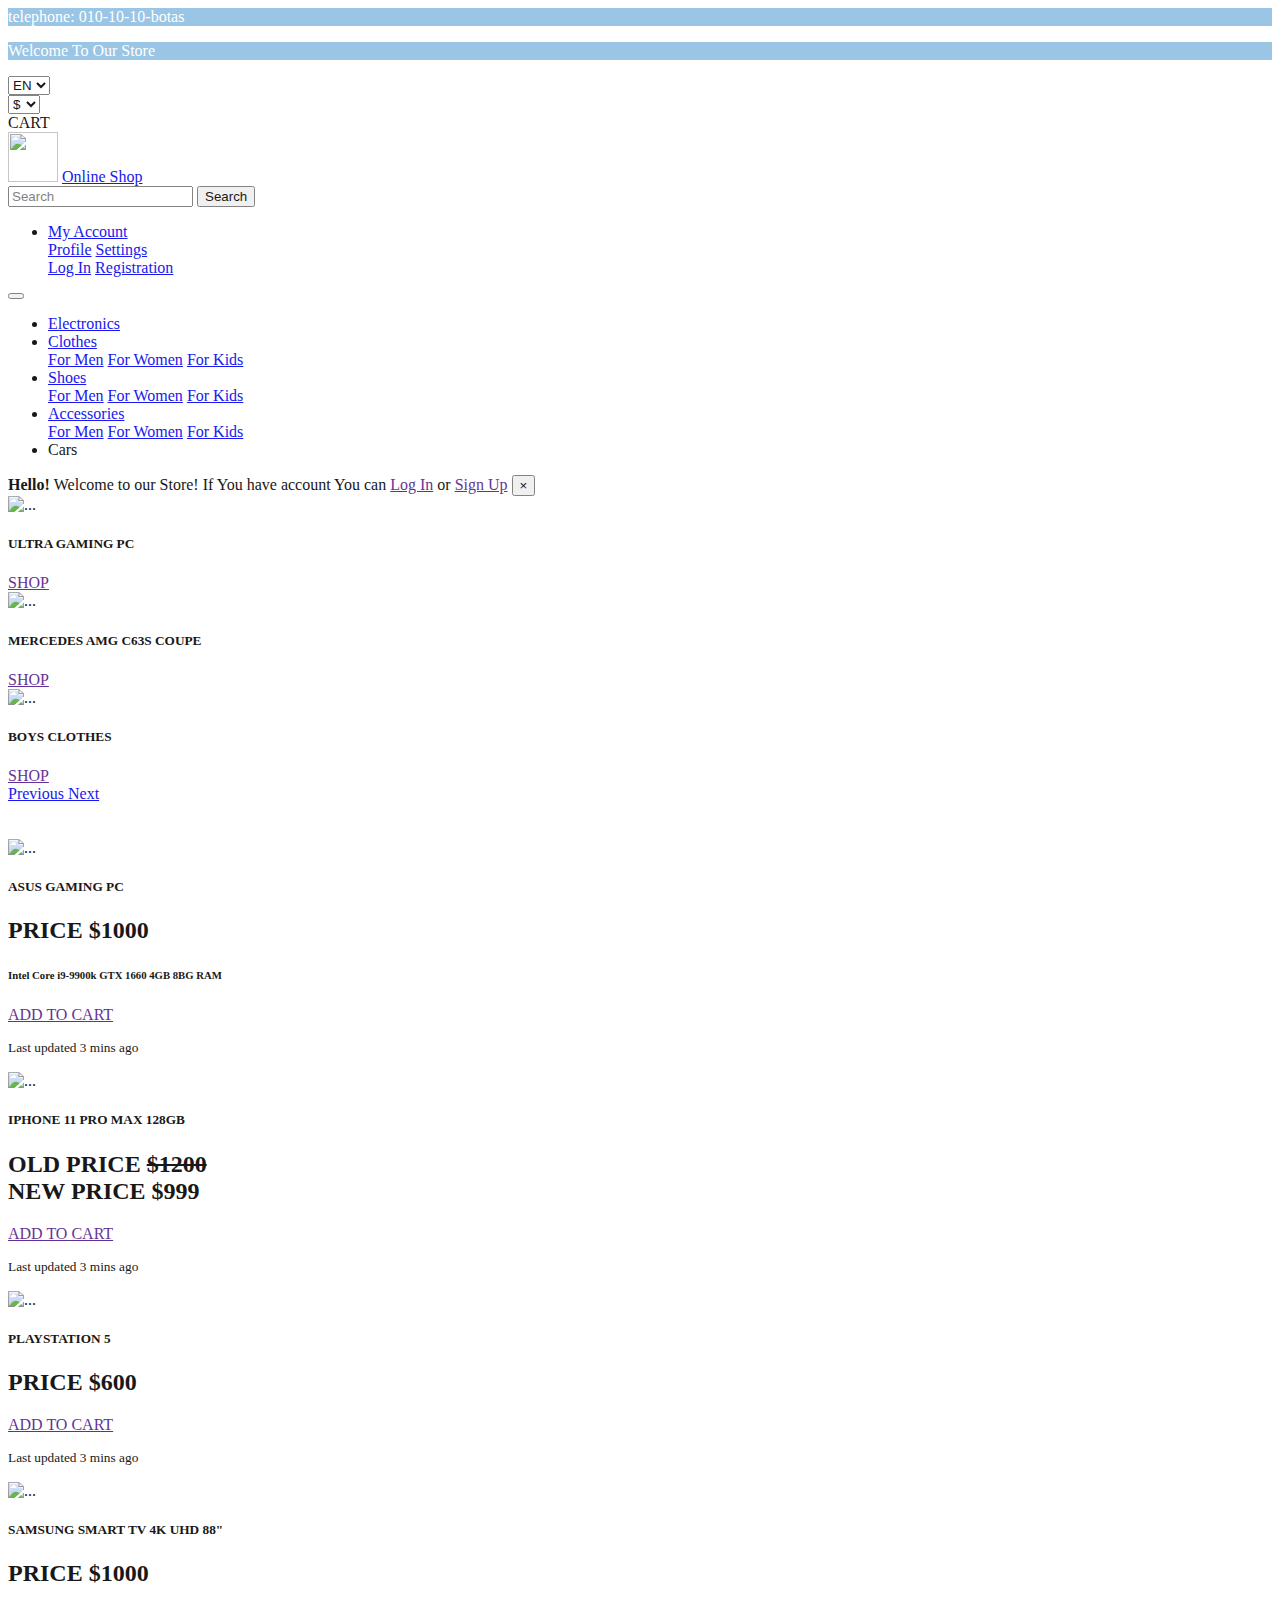
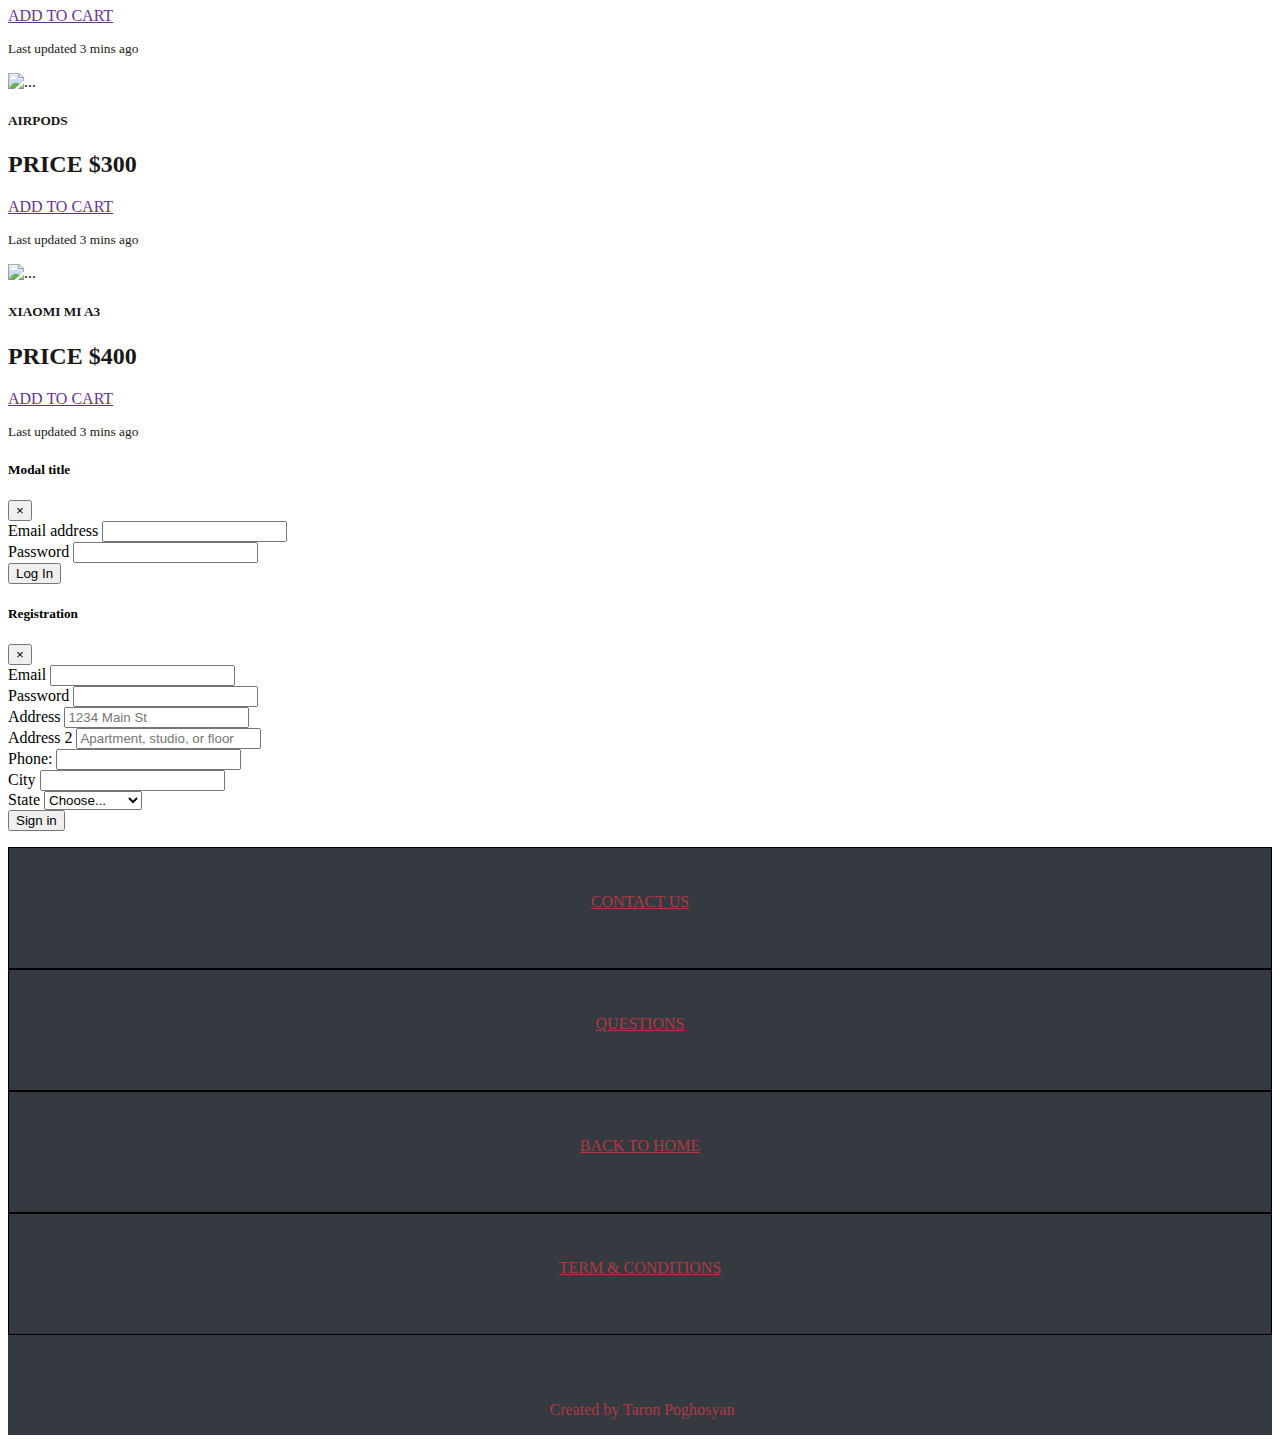
==== index.html @ c617f06a "Add files via upload" ====
<html lang="en">
<head>
  <!-- Required meta tags -->
  <meta charset="utf-8">
  <meta name="viewport" content="width=device-width, initial-scale=1, shrink-to-fit=no">

  <!-- Bootstrap CSS -->
  <link rel="stylesheet" href="https://stackpath.bootstrapcdn.com/bootstrap/4.5.0/css/bootstrap.min.css" integrity="sha384-9aIt2nRpC12Uk9gS9baDl411NQApFmC26EwAOH8WgZl5MYYxFfc+NcPb1dKGj7Sk" crossorigin="anonymous">


  <link rel="stylesheet" href="style.css">

  <link rel="icon" type="image/icon" href="https://i.pinimg.com/originals/05/9c/ff/059cffee647e6705a976a74bfe9a10bc.jpg">
  <title>Online Shop</title>
</head>
<body>
  <div class="content">
  <!-- NAVIGATION BAR  -->

  <div class="container-fluid">
    <div class="row">
      <div class="d-none d-sm-none d-lg-block col-sm-6 col-lg-3">
        <p class="tel_num">telephone: 010-10-10-botas</p>
      </div>
      <div class="d-none d-sm-none d-lg-block col-sm-6 col-lg-3">
       <p class="tel_num">Welcome To Our Store</p>
     </div>
     <div class="col-6 col-lg-2">
       <div class="form-group">
         <select class="form-control" id="exampleFormControlSelect1">
           <option>EN</option>
           <option>AM</option>
           <option>RU</option>
         </select>
       </div>
     </div>
     <div class="col-6 col-lg-2">
       <div class="form-group">
         <select class="form-control" id="exampleFormControlSelect1">
           <option>$</option>
           <option>€</option>
           <option>֏</option>
         </select>
       </div>
     </div>
     <div class="d-none d-sm-none d-lg-block col-lg-2">
      <div class="btn btn-primary" href="#" role="button"><i class="fas fa-shopping-cart"></i> CART</div>
    </div>
  </div>


  <div class="row">
    <div class="col-12 navbar navbar-expand-lg navbar-dark bg-dark">
      <a class="navbar-brand" href="#"><img src="https://image.freepik.com/free-vector/online-shopping-logo-design-template_130382-9.jpg" alt="" width="50px"></a>
      <a class="navbar-brand" href="#">Online Shop</a>
 <!--  <button class="navbar-toggler" type="button" data-toggle="collapse" data-target="#navbarSupportedContent" aria-controls="navbarSupportedContent" aria-expanded="false" aria-label="Toggle navigation">
    <span class="navbar-toggler-icon"></span>
  </button> -->

  <div class=" navbar-collapse" id="navbarSupportedContent">
    <form class="d-none d-lg-block form-inline my-2 my-lg-0 mr-auto">
      <input class="form-control mr-sm-2" type="search" placeholder="Search" aria-label="Search">
      <button class="btn btn-outline-warning my-2 my-sm-0" type="submit">Search</button>
    </form>
    <ul class="navbar-nav">
      <li class="nav-item dropdown">
        <a class="btn btn-secondary d-block nav-link dropdown-toggle" href="#" id="navbarDropdown" role="button" data-toggle="dropdown" aria-haspopup="true" aria-expanded="false">
          My Account
        </a>
        <div class="dropdown-menu" aria-labelledby="navbarDropdown">
          <a class="dropdown-item" href="#">Profile</a>
          <a class="dropdown-item" href="#">Settings</a>
          <div class="dropdown-divider"></div>
          <a class="dropdown-item" data-toggle="modal" data-target="#loginModal" href="#">Log In</a>
          <a class="dropdown-item" data-toggle="modal" data-target="#regModal" href="#">Registration</a>
        </div>
      </li>
    </ul>
  </div>
</div>
</div>
<div class="row">
  <nav class="col-12 navbar navbar-expand-lg navbar-light bg-light">
    <button class="navbar-toggler" type="button" data-toggle="collapse" data-target="#navbarSupportedContent" aria-controls="navbarSupportedContent" aria-expanded="false" aria-label="Toggle navigation">
      <span class="navbar-toggler-icon"></span>
    </button>

    <div class="collapse navbar-collapse" id="navbarSupportedContent">
      <ul class="navbar-nav mr-auto">
        <li class="nav-item col-lg-3">
          <a class="nav-link" href="electronics.html">
            Electronics
          </a>
        </li>
        <li class="nav-item dropdown col-lg-3">
          <a class="nav-link dropdown-toggle" href="#" id="navbarDropdown" role="button" data-toggle="dropdown" aria-haspopup="true" aria-expanded="false">
            Clothes
          </a>
          <div class="dropdown-menu" aria-labelledby="navbarDropdown">
            <a class="dropdown-item" href="#">For Men</a>
            <a class="dropdown-item" href="#">For Women</a>
            <a class="dropdown-item" href="#">For Kids</a>
          </div>
        </li>
        <li class="nav-item dropdown col-lg-3">
          <a class="nav-link dropdown-toggle" href="#" id="navbarDropdown" role="button" data-toggle="dropdown" aria-haspopup="true" aria-expanded="false">
            Shoes
          </a>
          <div class="dropdown-menu" aria-labelledby="navbarDropdown">
            <a class="dropdown-item" href="#">For Men</a>
            <a class="dropdown-item" href="#">For Women</a>
            <a class="dropdown-item" href="#">For Kids</a>
          </div>
        </li>
        <li class="nav-item dropdown col-lg-3">
          <a class="nav-link dropdown-toggle" href="#" id="navbarDropdown" role="button" data-toggle="dropdown" aria-haspopup="true" aria-expanded="false">
            Accessories
          </a>
          <div class="dropdown-menu" aria-labelledby="navbarDropdown">
            <a class="dropdown-item" href="#">For Men</a>
            <a class="dropdown-item" href="#">For Women</a>
            <a class="dropdown-item" href="#">For Kids</a>
          </div>
        </li>
        <li class="nav-item col-lg">
          <a class="nav-link">
            Cars
          </a>
        </li>
      </ul>
    </div>
  </nav>
</div>
</div>
<div class="alert alert-warning alert-dismissible fade show" role="alert">
  <strong>Hello! </strong>Welcome to our Store! If You have account You can <a href=""data-toggle="modal" data-target="#loginModal">Log In</a> or <a href="" data-toggle="modal" data-target="#regModal" >Sign Up</a>
  <button type="button" class="close" data-dismiss="alert" aria-label="Close">
    <span aria-hidden="true">&times;</span>
  </button>
</div>





















<div id="carouselExampleCaptions" class="carousel slide" data-ride="carousel">
<!--   <ol class="carousel-indicators">
    <li data-target="#carouselExampleCaptions" data-slide-to="0" class="active"></li>
    <li data-target="#carouselExampleCaptions" data-slide-to="1"></li>
    <li data-target="#carouselExampleCaptions" data-slide-to="2"></li>
  </ol> -->
  <div class="carousel-inner">
    <div class="carousel-item active">
      <img src="https://dbapress.org/wp-content/uploads/2016/07/gamingpcs_150967235-10-1.jpg" class="d-block w-100" alt="...">
      <div class="carousel-caption d-none d-md-block">
        <h5>ULTRA GAMING PC</h5>
        <a href="" class="btn btn-primary">SHOP</a>
      </div>
    </div>
    <div class="carousel-item">
      <img src="https://i.pinimg.com/originals/93/b1/6b/93b16bf8dad37d7609d39b602698cce7.jpg" class="d-block w-100" alt="...">
      <div class="carousel-caption d-none d-md-block">
        <h5>MERCEDES AMG C63S COUPE</h5>
        <a href="" class="btn btn-danger">SHOP</a>
      </div>
    </div>
    <div class="carousel-item">
      <img src="https://i.pinimg.com/originals/fc/1d/ff/fc1dff3fff0962a395b9364fc0090586.jpg" class="d-block w-100" alt="...">
      <div class="carousel-caption d-none d-md-block">
        <h5>BOYS CLOTHES</h5>
        <a href="" class="btn btn-warning">SHOP</a>
      </div>
    </div>
  </div>
  <a class="carousel-control-prev" href="#carouselExampleCaptions" role="button" data-slide="prev">
    <span class="carousel-control-prev-icon" aria-hidden="true"></span>
    <span class="sr-only">Previous</span>
  </a>
  <a class="carousel-control-next" href="#carouselExampleCaptions" role="button" data-slide="next">
    <span class="carousel-control-next-icon" aria-hidden="true"></span>
    <span class="sr-only">Next</span>
  </a>
</div>


<br><br>
<div class="card-group c_g">
  <div class="card">
    <img src="https://dbapress.org/wp-content/uploads/2016/07/gamingpcs_150967235-10-1.jpg" class="card-img-top" alt="...">
    <div class="card-body">
      <h5 class="card-title">ASUS GAMING PC</h5>
      <h2 class="card-text">PRICE $1000</h2>
      <h6 class="card-text">Intel Core i9-9900k GTX 1660 4GB 8BG RAM</h6>
      <a class="btn btn-primary" href="">ADD TO CART</a>
      <p class="card-text"><small class="text-muted">Last updated 3 mins ago</small></p>
    </div>
  </div>
  <div class="card">
    <img src="https://www.ixbt.com/img/n1/news/2019/10/4/574004-iphone-pro-11_large.jpg" class="card-img-top" alt="...">
    <div class="card-body">
      <h5 class="card-title">IPHONE 11 PRO MAX 128GB</h5>
      <h2 class="card-text">OLD PRICE <del>$1200</del> <br> NEW PRICE $999 </h2>
      <a class="btn btn-primary" href="">ADD TO CART</a>
      <p class="card-text"><small class="text-muted">Last updated 3 mins ago</small></p>
    </div>
  </div>
  <div class="card">
    <img src="https://prostomob.com/wp-content/uploads/2020/04/sony-playstation-5-2-1280x720.jpg" class="card-img-top" alt="...">
    <div class="card-body">
      <h5 class="card-title">PLAYSTATION 5</h5>
      <h2 class="card-text">PRICE $600</h2>
      <a class="btn btn-primary" href="">ADD TO CART</a>
      <p class="card-text"><small class="text-muted">Last updated 3 mins ago</small></p>
    </div>
  </div>
</div>
<div class="card-group c_g">
  <div class="card">
    <img src="https://cdn.wallpapersafari.com/81/37/t1ZcJ9.jpg" class="card-img-top" alt="...">
    <div class="card-body">
      <h5 class="card-title">SAMSUNG SMART TV 4K UHD 88"</h5>
      <h2 class="card-text">PRICE $1000</h2>
      <a class="btn btn-primary" href="">ADD TO CART</a>
      <p class="card-text"><small class="text-muted">Last updated 3 mins ago</small></p>
    </div>
  </div>
  <div class="card">
    <img src="https://cryptos.tv/wp-content/uploads/2019/07/366a84eb7a428761dfc5ee9c1e1f9bec-1-1280x720.jpg" class="card-img-top" alt="...">
    <div class="card-body">
      <h5 class="card-title">AIRPODS</h5>
      <h2 class="card-text">PRICE $300 </h2>
      <a class="btn btn-primary" href="">ADD TO CART</a>
      <p class="card-text"><small class="text-muted">Last updated 3 mins ago</small></p>
    </div>
  </div>
  <div class="card">
    <img src="https://ru.gizchina.it/wp-content/uploads/2020/03/Xiaomi-mi-a3-android-10-stop-1.jpg" class="card-img-top" alt="...">
    <div class="card-body">
      <h5 class="card-title">XIAOMI MI A3</h5>
      <h2 class="card-text">PRICE $400</h2>
      <a class="btn btn-primary" href="">ADD TO CART</a>
      <p class="card-text"><small class="text-muted">Last updated 3 mins ago</small></p>
    </div>
  </div>
</div>

</div>









































































































<!-- LogIn Modal -->
<div class="modal fade" id="loginModal" tabindex="-1" role="dialog" aria-labelledby="exampleModalLabel" aria-hidden="true">
  <div class="modal-dialog">
    <div class="modal-content">
      <div class="modal-header">
        <h5 class="modal-title" id="exampleModalLabel">Modal title</h5>
        <button type="button" class="close" data-dismiss="modal" aria-label="Close">
          <span aria-hidden="true">&times;</span>
        </button>
      </div>
      <div class="modal-body">
        <form>
          <div class="form-group">
            <label for="exampleInputEmail1">Email address</label>
            <input type="email" class="form-control" id="exampleInputEmail1" aria-describedby="emailHelp">
          </div>
          <div class="form-group">
            <label for="exampleInputPassword1">Password</label>
            <input type="password" class="form-control" id="exampleInputPassword1">
          </div>
          <button type="submit" class="btn btn-primary">Log In</button>
        </form>
      </div>
    </div>
  </div>
</div>




<!-- Registration Modal -->


<div class="modal fade" id="regModal" tabindex="-1" role="dialog" aria-labelledby="exampleModalLabel" aria-hidden="true">
  <div class="modal-dialog">
    <div class="modal-content">
      <div class="modal-header">
        <h5 class="modal-title" id="exampleModalLabel">Registration</h5>
        <button type="button" class="close" data-dismiss="modal" aria-label="Close">
          <span aria-hidden="true">&times;</span>
        </button>
      </div>
      <div class="modal-body">
        <form>
          <div class="form-row">
            <div class="form-group col-md-6">
              <label for="inputEmail4">Email</label>
              <input type="email" class="form-control" id="inputEmail4">
            </div>
            <div class="form-group col-md-6">
              <label for="inputPassword4">Password</label>
              <input type="password" class="form-control" id="inputPassword4">
            </div>
          </div>
          <div class="form-group">
            <label for="inputAddress">Address</label>
            <input type="text" class="form-control" id="inputAddress" placeholder="1234 Main St">
          </div>
          <div class="form-group">
            <label for="inputAddress2">Address 2</label>
            <input type="text" class="form-control" id="inputAddress2" placeholder="Apartment, studio, or floor">
          </div>
          <div class="form-group">
            <label for="inputAddress2">Phone:</label>
            <input type="text" class="form-control" id="inputAddress2">
          </div>
          <div class="form-row">
            <div class="form-group col-md-6">
              <label for="inputCity">City</label>
              <input type="text" class="form-control" id="inputCity">
            </div>
            <div class="form-group col-md-6">
              <label for="inputState">State</label>
              <select id="inputState" class="form-control">
                <option selected>Choose...</option>
                <option>Erevan</option>
                <option>Ararat</option>
                <option>Gegharkunik</option>
                <option>Syunik</option>
                <option>Vayots Dzor</option>
                <option>Armavir</option>
                <option>Lori</option>
                <option>Shirak</option>
                <option>Tavush</option>
                <option>Aragatsotn</option>
                <option>Kotayk</option>
              </select>
            </div>
          </div>
          <button type="submit" class="btn btn-primary">Sign in</button>
        </form>
      </div>
    </div>
  </div>
</div>





<div class="container-fluid">

  <div class="row">
    <div class="col-12 col-md-3 footer_menu1">
      <a class="a" href="">CONTACT US</a>
    </div>
    <div class="col-12 col-md-3 footer_menu1">
      <a class="a" href="">QUESTIONS</a>
    </div>
    <div class="col-12 col-md-3 footer_menu1">
      <a class="a" href="">BACK TO HOME</a>
    </div>
    <div class="col-12 col-md-3 footer_menu1">
      <a class="a" href="">TERM & CONDITIONS</a>
    </div>
  </div>
  <div class="row">
    <div class="col-12 col-md-9 footer_menu2">
      <a href="" class="a_icons"><i class="fab fa-facebook icons"></i></a>
      <a href="" class="a_icons"><i class="fab fa-instagram icons"></i></a>
      <a href="" class="a_icons"><i class="fab fa-twitter icons"></i></a>
      <a href="" class="a_icons"><i class="fab fa-youtube icons"></i></a>


    </div>
    <div class="col-12 col-md-3 footer_menu2">
      <i class="far fa-copyright icon_copyright"></i>
      <p class="copyright">Created by Taron Poghosyan</p>

    </div>
  </div>
</div>











<!-- Optional JavaScript -->
<!-- jQuery first, then Popper.js, then Bootstrap JS -->
<script src="https://code.jquery.com/jquery-3.5.1.slim.min.js" integrity="sha384-DfXdz2htPH0lsSSs5nCTpuj/zy4C+OGpamoFVy38MVBnE+IbbVYUew+OrCXaRkfj" crossorigin="anonymous"></script>
<script src="https://cdn.jsdelivr.net/npm/popper.js@1.16.0/dist/umd/popper.min.js" integrity="sha384-Q6E9RHvbIyZFJoft+2mJbHaEWldlvI9IOYy5n3zV9zzTtmI3UksdQRVvoxMfooAo" crossorigin="anonymous"></script>
<script src="https://stackpath.bootstrapcdn.com/bootstrap/4.5.0/js/bootstrap.min.js" integrity="sha384-OgVRvuATP1z7JjHLkuOU7Xw704+h835Lr+6QL9UvYjZE3Ipu6Tp75j7Bh/kR0JKI" crossorigin="anonymous"></script>






<!-- FONT AWESOME  -->
<script src="https://kit.fontawesome.com/b89033eb35.js" crossorigin="anonymous"></script>
</body>
</html>
---- style.css ----
body{
	background-image: url('https://encrypted-tbn0.gstatic.com/images?q=tbn%3AANd9GcTuUJN9emnmhqgV2RBGhfHsCsQS4c4hlRLgMg&usqp=CAU');
}
.content{
	opacity: 0.9
}
.tel_num{
	color: #fff;
	background-color: #90bfe3;
}
.footer_menu1{
	text-align: center;
	background-color: #343a40;
	border: 1px solid #000;
	height: 30px;
	padding: 45px;
}
.footer_menu2{
	background-color: #343a40;
	color: #b33742;
	height: 50px;
	text-align: center;
}
.a{
	color: #b33742;
}
.a:hover{
	text-decoration: none;
}
.icons{

	padding-left: 40px;
	margin-top: 15px;
	width: 50px;
}
.a_icons{
	color: #b33752;
}
.icon_copyright{
	display: inline-block;
}
.copyright{
	display: inline-block;
}
.carousel_img{
	min-width: 250px;
}/*
.c_g{
	 opacity: 0.9;
}*/
.filtr{
	border:1px solid black;
	background: #fff;
}
.checkbox_label{
	color: blue ;
}
.product_div{
	display: inline-block;
	background-color: #fff;
	border: 1px solid #000;
}
.product-title{
	display: inline-block;
	font-size: 20px;
}
.addtc{
	display: block;
}
.single{
	border: 1px solid #000;
	background-color: #fff;
}
#fancy{
	border: 1px solid #000;
	margin-top: 5px;

}
.about_product{
font-size: 25px;
}
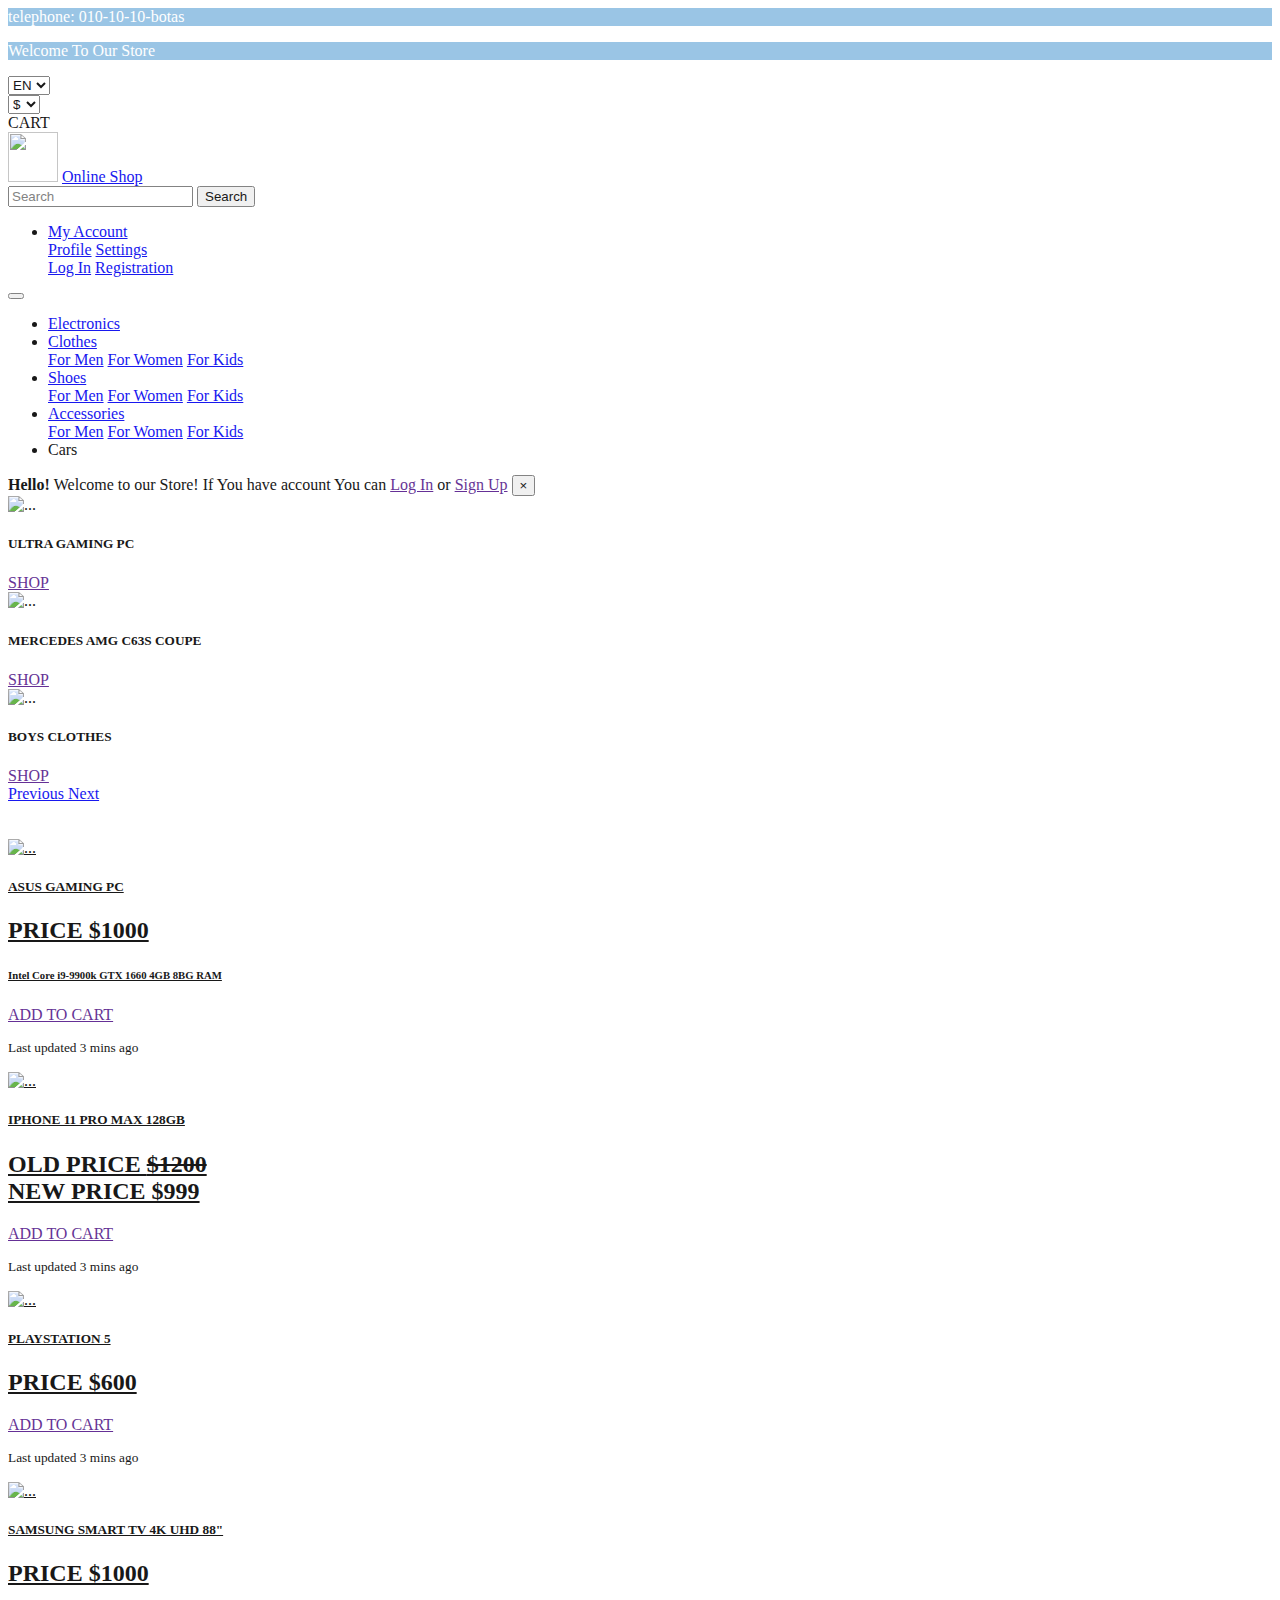
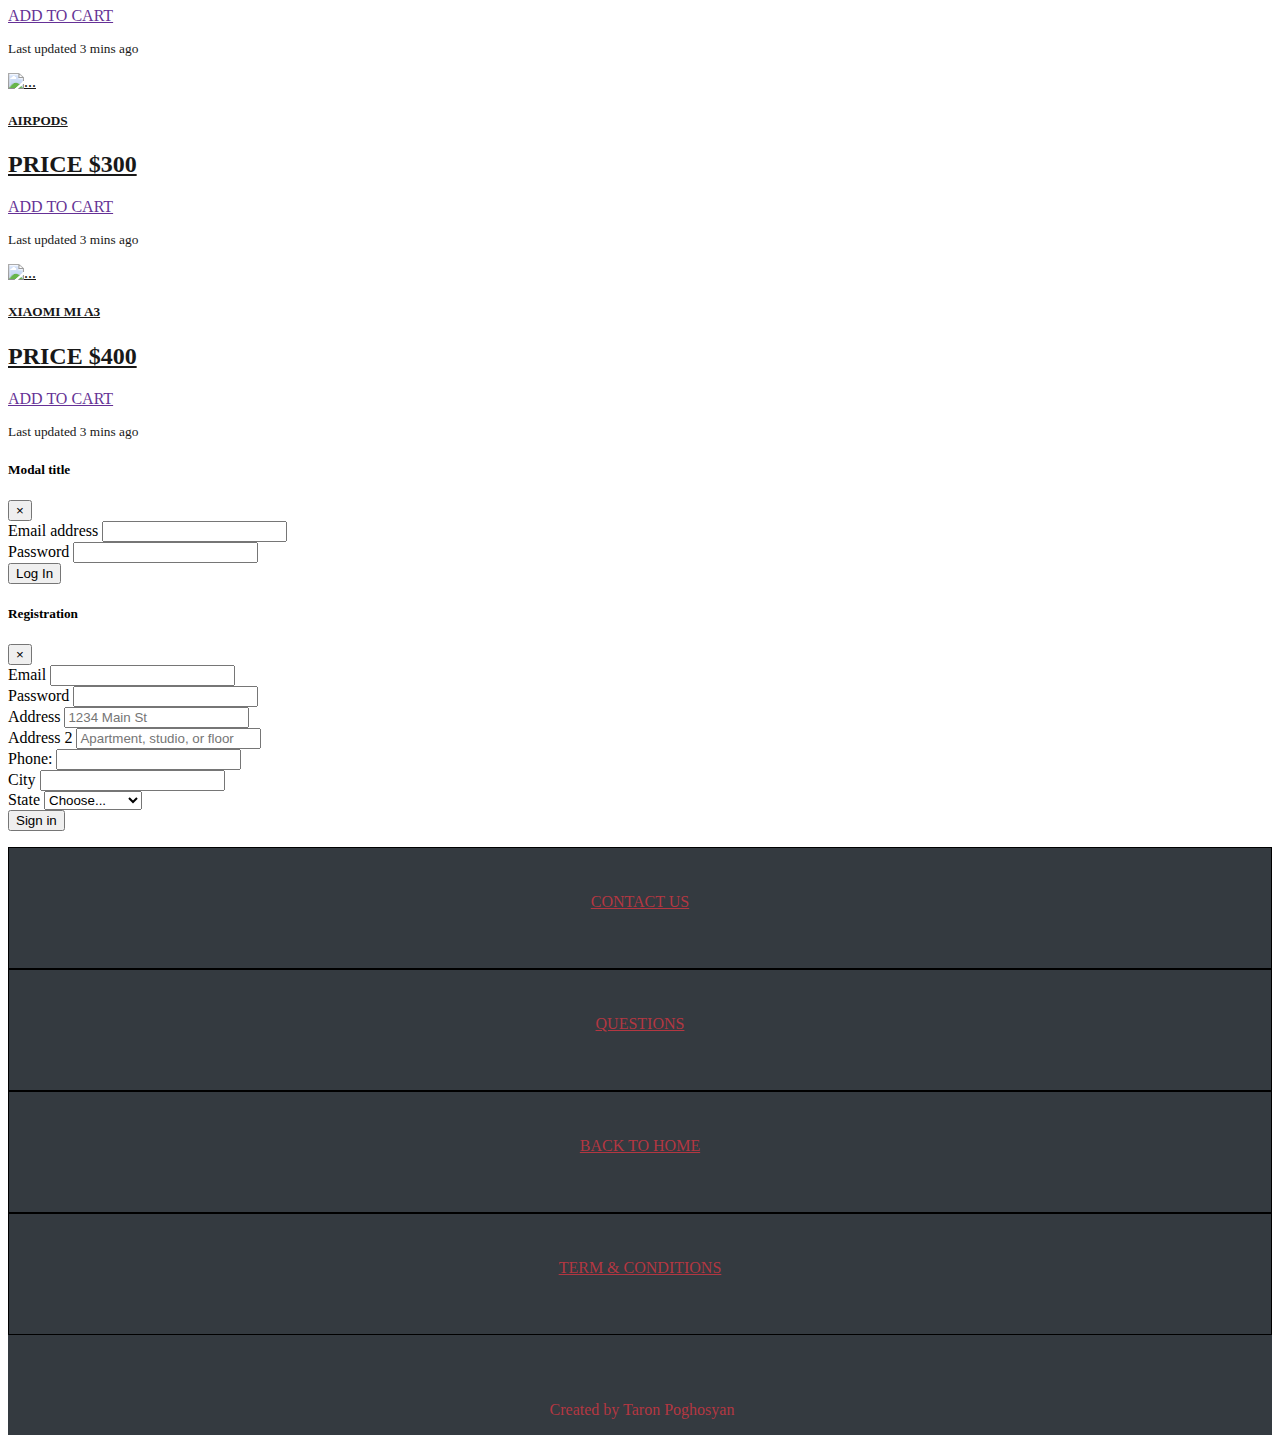
==== commit 44f160a0: "Add files via upload" ====
--- a/index.html
+++ b/index.html
@@ -199,8 +199,33 @@
 </div>
 
 
-<br><br>
-<div class="card-group c_g">
+
+
+
+
+
+
+
+
+
+
+
+
+
+
+
+
+
+
+
+
+
+
+
+
+
+<br><br><div class="card-group">
+<a href="single.html" class="p_c">
   <div class="card">
     <img src="https://dbapress.org/wp-content/uploads/2016/07/gamingpcs_150967235-10-1.jpg" class="card-img-top" alt="...">
     <div class="card-body">
@@ -211,6 +236,8 @@
       <p class="card-text"><small class="text-muted">Last updated 3 mins ago</small></p>
     </div>
   </div>
+</a>
+<a href="single.html" class="p_c">
   <div class="card">
     <img src="https://www.ixbt.com/img/n1/news/2019/10/4/574004-iphone-pro-11_large.jpg" class="card-img-top" alt="...">
     <div class="card-body">
@@ -220,6 +247,8 @@
       <p class="card-text"><small class="text-muted">Last updated 3 mins ago</small></p>
     </div>
   </div>
+</a>
+  <a href="single.html" class="p_c">
   <div class="card">
     <img src="https://prostomob.com/wp-content/uploads/2020/04/sony-playstation-5-2-1280x720.jpg" class="card-img-top" alt="...">
     <div class="card-body">
@@ -230,7 +259,9 @@
     </div>
   </div>
 </div>
-<div class="card-group c_g">
+</a>
+<div class="card-group">
+  <a href="single.html" class="p_c">
   <div class="card">
     <img src="https://cdn.wallpapersafari.com/81/37/t1ZcJ9.jpg" class="card-img-top" alt="...">
     <div class="card-body">
@@ -239,7 +270,8 @@
       <a class="btn btn-primary" href="">ADD TO CART</a>
       <p class="card-text"><small class="text-muted">Last updated 3 mins ago</small></p>
     </div>
-  </div>
+  </div></a>
+  <a href="single.html" class="p_c">
   <div class="card">
     <img src="https://cryptos.tv/wp-content/uploads/2019/07/366a84eb7a428761dfc5ee9c1e1f9bec-1-1280x720.jpg" class="card-img-top" alt="...">
     <div class="card-body">
@@ -248,7 +280,8 @@
       <a class="btn btn-primary" href="">ADD TO CART</a>
       <p class="card-text"><small class="text-muted">Last updated 3 mins ago</small></p>
     </div>
-  </div>
+  </div></a>
+  <a href="single.html" class="p_c">
   <div class="card">
     <img src="https://ru.gizchina.it/wp-content/uploads/2020/03/Xiaomi-mi-a3-android-10-stop-1.jpg" class="card-img-top" alt="...">
     <div class="card-body">
@@ -257,7 +290,7 @@
       <a class="btn btn-primary" href="">ADD TO CART</a>
       <p class="card-text"><small class="text-muted">Last updated 3 mins ago</small></p>
     </div>
-  </div>
+  </div></a>
 </div>
 
 </div>
--- a/style.css
+++ b/style.css
@@ -3,6 +3,13 @@
 }
 .content{
 	opacity: 0.9
+}
+.p_c{
+	color:#000;
+}
+.p_c:hover{
+	text-decoration: none;
+	color:#000;
 }
 .tel_num{
 	color: #fff;
